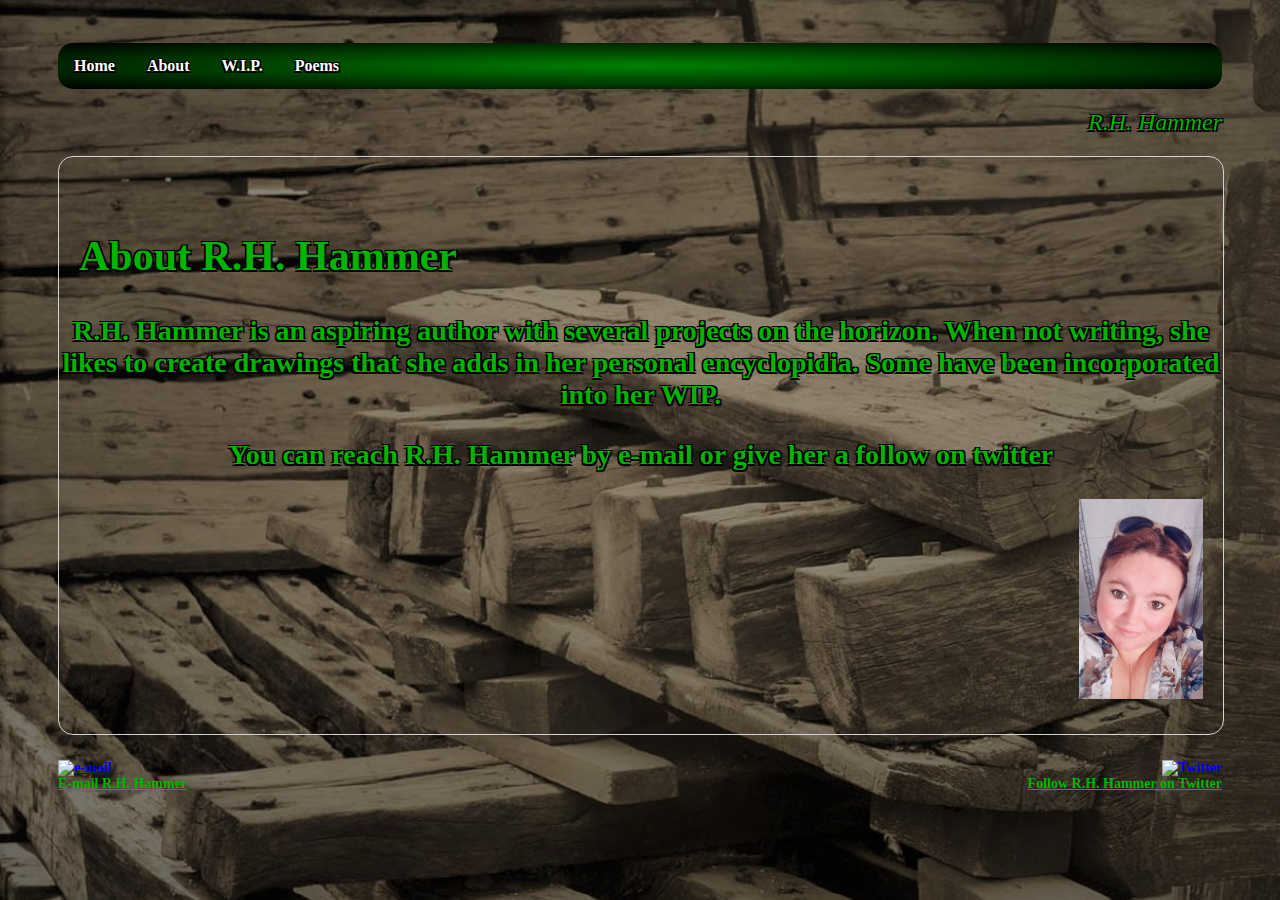
==== about.html @ b13fd41c "Add files via upload" ====
<!DOCTYPE html>

<html>

<!-- This is a comment that the browser will not display. -->
<head>
<link href="./header-menubar-footer.css" type="text/css" rel="stylesheet">
<link href="./about.css" type="text/css" rel="stylesheet">

    <title>R.H. Hammer, Author</title>

</head>

<body>

  <!--menu bar STARTS-->
  <div class="navbar">
    <a href="./index.html">Home</a>
    <a href="./about.html">About</a>
  <!--dropdown menu 1 STARTS-->
   <div class="dropdown">
    <button class="dropbtn">W.I.P.

          <!--WTF is this line for -->
          <i class="fa fa-caret-down"></i>
          <!--WTF is this line for -->

     </button>
     <div class="dropdown-content">
       <a href="./magic.html">Magic Amongst Us</a>
       <a href="./change.html">Change of a Lifetime</a>
       <a href="./reapers.html">Reapers</a>
       <a href="./poems-home.html">Poems</a>
     </div>
   </div>
   <!--dropdown menu 1 ENDS-->



    <a href="./poems-home.html">Poems</a>

     </div>
   </div>
    <!--dropdown menu 1 ENDS-->


  </div>
  <!-- menu bar ENDS -->



<h2 class="first_header">R.H. Hammer</h2>

<!-- first box STARTS -->



<div class="about-ramona">
  <h2 class="second_header">About R.H. Hammer</h2>
  <p class="introduction_text">R.H. Hammer is an aspiring author with
    several projects on the horizon. When not writing, she likes to create
    drawings that she adds in her personal encyclopidia. Some have been
    incorporated into her WIP.</p>
    <p class="new-contact">You can reach R.H. Hammer by e-mail or give her a follow on
     twitter</p>
 <img class="ramona_pic" src="./ramona2.jpg" alt="Ramona">

</div>

<!-- first box ENDS -->


<!-- Bottom of the page starts -->

<div class="Links">
  <left-box>
    <a href="mailto:RHHammerWrite@gmail.com"><img class="left-pic" src="C:\Users\Dynamar\Documents\Projects\Ramona's project\media\pictures\envelope.png" alt="e-mail"></a>
    </br>
    <a href="mailto:RHHammerWrite@gmail.com" class="external-link" target="_blank">E-mail R.H. Hammer</a>
  </left-box>

  <right-box>
    <a href="https://twitter.com/ramona_is_here" target="_blank"><img class="twitter_logo" src="C:\Users\Dynamar\Documents\Projects\Ramona's project\media\pictures\twitter_logo_bird.png" alt="Twitter">
    </br >
    <a href="https://twitter.com/ramona_is_here" class="external-link" target="_blank">Follow R.H. Hammer on Twitter</a>
  </right-box>
</div>

<!-- Bottom of the page ends -->

</body>

</html>
---- header-menubar-footer.css ----
html {
  background: url(background7.jpg) no-repeat center center fixed;
  -webkit-background-size: cover;
  -moz-background-size: cover;
  -o-background-size: cover;
  background-size: cover;
}

body {
  /* BACKGROUND COLOR STARTS */
  /*
  	/* Old browsers */
  /*  background: #141E30;
  	/* Chrome 10-25, Safari 5.1-6 */
  /*  background: -webkit-linear-gradient(-45deg, #35577D, #141E30);
  	/* W3C, IE 10+/ Edge, Firefox 16+, Chrome 26+, Opera 12+, Safari 7+ */
  /*  background: linear-gradient(-45deg, #35577D, #141E30);

  /*BACKGROUND COLOR ENDS */

  /*  background-image: url("background5.jpg");
    background-size: cover; */
  margin: 10;
  padding: 35px 50px;
  font-family: papyrus;
  font-size: 28px;
  /*color: #e8f0f1; */
  color:#00b300;
  font-weight: bolder;
  text-shadow: -1.5px -1.5px 0 #000, 1.5px -1.5px 0 #000, -1.5px 1.5px 0 #000,
  1.5px 1.5px 0 #000;
}
/* the above is for the general font stile, background that is to be
common for the entire web-page */

/* First top Line in the page*/

.first_header {
  font-family: "times new roman";
  text-align: right;
  font-weight: 400;
  font-style: italic;
  font-size: 24px;
}


/* DROPDOWN MENU and Bar STARTS*/

.navbar {
  overflow: hidden;
  /*color of the bar starts*/
  background: -moz-radial-gradient(center, ellipse cover, rgba(0,128,0,1) 0%, rgba(0,0,0,1) 100%); /* ff3.6+ */
background: -webkit-gradient(radial, center center, 0px, center center, 100%, color-stop(0%, rgba(0,128,0,1)), color-stop(100%, rgba(0,0,0,1))); /* safari4+,chrome */
background:-webkit-radial-gradient(center, ellipse cover, rgba(0,128,0,1) 0%, rgba(0,0,0,1) 100%); /* safari5.1+,chrome10+ */
background: -o-radial-gradient(center, ellipse cover, rgba(0,128,0,1) 0%, rgba(0,0,0,1) 100%); /* opera 11.10+ */
background: -ms-radial-gradient(center, ellipse cover, rgba(0,128,0,1) 0%, rgba(0,0,0,1) 100%); /* ie10+ */
background:radial-gradient(ellipse at center, rgba(0,128,0,1) 0%, rgba(0,0,0,1) 100%); /* w3c */
filter: progid:DXImageTransform.Microsoft.gradient( startColorstr='#008000', endColorstr='#000000',GradientType=1 ); /* ie6-9 */
/*color of the bar ENDS */
  border-radius: 15px;
  width: 100%;
  padding-left:
}

.navbar a {
    float: left;
    font-size: 16px;
    color: white;
    text-align: center;
    padding: 14px 16px;
    text-decoration: none;
}

.dropdown {
    float: left;
}

.navbar a {
  float:left;
}



.dropdown .dropbtn {
    font-size: 16px;
    border: none;
    outline: none;
    color: white;
    padding: 14px 16px;
    background-color: inherit;
    font-family: inherit;
    margin: 0;
    font-weight: bolder;
    text-shadow: -1.5px -1.5px 0 #000, 1.5px -1.5px 0 #000, -1.5px 1.5px 0 #000,
    1.5px 1.5px 0 #000;
}

.navbar a:hover, .dropdown:hover .dropbtn {
    background-color: white;
    color: #141E30;
    text-shadow: none;
}

.dropdown-content {
    display: none;
    position: absolute;
    background-color: rgba(0,0,0,0.5);
    min-width: 160px;
    box-shadow: 0px 8px 16px 0px rgba(0,0,0,0.2);
    z-index: 1;
    border-radius: 15px;
}

.dropdown-content a {
    float: none;
    color: #e8f0f1;
    padding: 12px 16px;
    text-decoration: none;
    display: block;
    text-align: left;
}

.dropdown-content a:hover {
    background-color: #ddd;
    border-radius: 15px;
}

.dropdown:hover .dropdown-content {
    display: block;
}

/* DROPDOWN Menu and Bar ENDS */

/* the levels of which one overides what, is the p or h1 elements such as p {}
 not needed any additional coding in html, class noted as .description HTML
 coded as class="description", then the id which is noted as #introduction HMTL coded as
 id="introduction" Above are the 'base elements, so it is easier to code commonly
 and to have the site to be 'uniform' */

/* Bottom of the page */

.Links {
  display: grid;
  grid-template-columns: repeat(2, 1fr);
  height: =100px;
  position: relative;

}

left-box {
  /*to see the border of your grid
    border: 2px solid black;
    */
    text-align: left;
    font-size: 14px;
    padding-top: 25px;
    text-shadow: none;

  }

  .twitter_logo {

    width: 64px;
    height: 58px;

  }

  .external-link {
    color: #00b300;
  }



right-box {

  /*to see the border of your grid
    border: 2px solid black;
    */
    text-align: right;
    font-size: 14px;
    padding-top: 25px;
    text-shadow: none;
  }

  .left-pic {

    width: 64px;
    height: 58px;

  }

  .external-link {
    color: #00b300;
  }

  /* Bottom of the page */
---- about.css ----
/* the levels of which one overides what, is the p or h1 elements such as p {}
 not needed any additional coding in html, class noted as .description HTML
 coded as class="description", then the id which is noted as #introduction HMTL coded as
 id="introduction" Above are the 'base elements, so it is easier to code commonly
 and to have the site to be 'uniform' */


/*First Box STARTS*/

.introduction {
  border: 1px solid LightGrey;
  padding: 40px 0px;
  position: relative;
  text-align: center;
  width: 100%;
  border-radius: 15px;
}

/* CSS can select HTML elements by their id attribute.
To select an id element, CSS prepends the id name with a hashtag (#).
For instance, if we wanted to select the HTML element, with an id= as in the
example above, it would look like the example above: */


.intro-books {
  text-align: left;
  color: white;
  text-decoration: none;
}

.intro-books li {
  list-style: none;

}

h3.intro-books, h2.intro-books{
  padding-left: 20px;
}

/*First Box ENDS*/

/* Second Box STARTS */

/*about ramona STARTS */
.about-ramona {
  border: 1px solid LightGrey;
  padding-top: 40px;
  position: relative;
  text-align: center;
  width: 100%;
  border-radius: 15px;
}

.second_header {
  text-align: left;
  padding-left: 20px;
}

.introduction_text p {
	text-align: center;

}

.new-contact {
  text-align: center;
}

.ramona_pic {
	display: block;
  margin-left: auto;
	height: 200px;
  padding-right: 20px;
  padding-bottom: 35px;

}

/*about ramona ENDS */

/* contact list STARTS */

.envelope-text {
    text-align: left;
    bottom: 200px;
    left: 15px;
    position: relative;
    z-index: 2;
}

.envelope {
  height: 70px;
  float: left;
  bottom: 215px;
  position: relative;
  padding-left: 20px;
  z-index: 3;
}

.twitter_pic {
  bottom: 215px;
  position: relative;
  padding-left: 20px;
	width: 64px;
	height: 58px;
  float: left;
}

.twitter-text {

}

.twitter-text-link {
  text-decoration:none;
  color: inherit;
  text-align: left;
  padding-top: 20px;
  text-decoration: none;
  bottom: 200px;
  left: 15px;
  position: relative;
}

/*Contact list ENDS*/

/*Second box ENDS*/
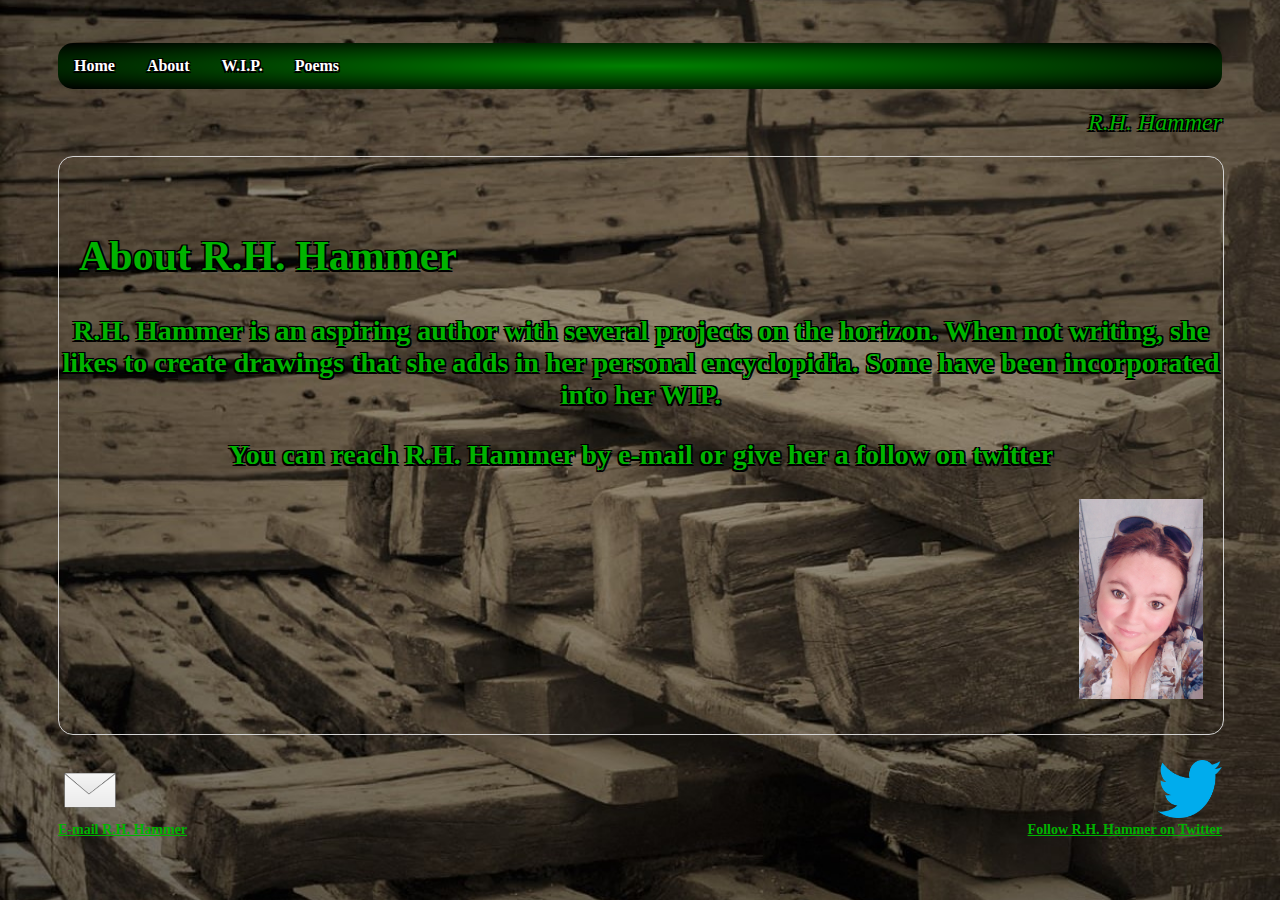
==== commit 9b1a332a: "Add files via upload" ====
--- a/about.html
+++ b/about.html
@@ -74,13 +74,13 @@
 
 <div class="Links">
   <left-box>
-    <a href="mailto:RHHammerWrite@gmail.com"><img class="left-pic" src="C:\Users\Dynamar\Documents\Projects\Ramona's project\media\pictures\envelope.png" alt="e-mail"></a>
+    <a href="mailto:RHHammerWrite@gmail.com"><img class="left-pic" src="./envelope.png" alt="e-mail"></a>
     </br>
     <a href="mailto:RHHammerWrite@gmail.com" class="external-link" target="_blank">E-mail R.H. Hammer</a>
   </left-box>
 
   <right-box>
-    <a href="https://twitter.com/ramona_is_here" target="_blank"><img class="twitter_logo" src="C:\Users\Dynamar\Documents\Projects\Ramona's project\media\pictures\twitter_logo_bird.png" alt="Twitter">
+    <a href="https://twitter.com/ramona_is_here" target="_blank"><img class="twitter_logo" src="./twitter_logo_bird.png" alt="Twitter">
     </br >
     <a href="https://twitter.com/ramona_is_here" class="external-link" target="_blank">Follow R.H. Hammer on Twitter</a>
   </right-box>
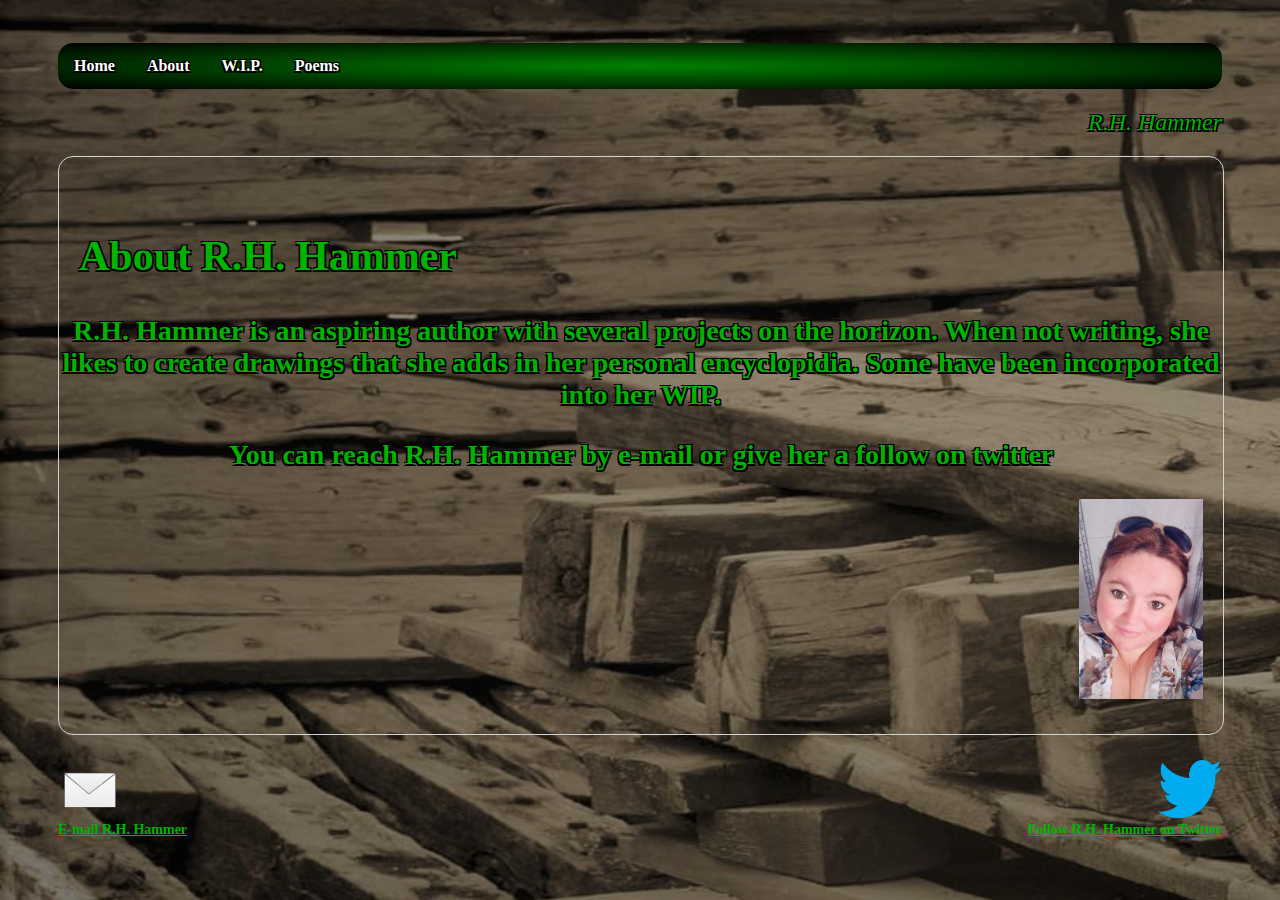
==== commit b28d04fd: "Update about.html" ====
--- a/about.html
+++ b/about.html
@@ -1,30 +1,18 @@
 <!DOCTYPE html>
 
 <html>
-
-<!-- This is a comment that the browser will not display. -->
 <head>
 <link href="./header-menubar-footer.css" type="text/css" rel="stylesheet">
 <link href="./about.css" type="text/css" rel="stylesheet">
-
     <title>R.H. Hammer, Author</title>
-
 </head>
-
 <body>
-
-  <!--menu bar STARTS-->
   <div class="navbar">
     <a href="./index.html">Home</a>
     <a href="./about.html">About</a>
-  <!--dropdown menu 1 STARTS-->
    <div class="dropdown">
     <button class="dropbtn">W.I.P.
-
-          <!--WTF is this line for -->
           <i class="fa fa-caret-down"></i>
-          <!--WTF is this line for -->
-
      </button>
      <div class="dropdown-content">
        <a href="./magic.html">Magic Amongst Us</a>
@@ -33,28 +21,11 @@
        <a href="./poems-home.html">Poems</a>
      </div>
    </div>
-   <!--dropdown menu 1 ENDS-->
-
-
-
     <a href="./poems-home.html">Poems</a>
-
      </div>
    </div>
-    <!--dropdown menu 1 ENDS-->
-
-
   </div>
-  <!-- menu bar ENDS -->
-
-
-
 <h2 class="first_header">R.H. Hammer</h2>
-
-<!-- first box STARTS -->
-
-
-
 <div class="about-ramona">
   <h2 class="second_header">About R.H. Hammer</h2>
   <p class="introduction_text">R.H. Hammer is an aspiring author with
@@ -64,14 +35,7 @@
     <p class="new-contact">You can reach R.H. Hammer by e-mail or give her a follow on
      twitter</p>
  <img class="ramona_pic" src="./ramona2.jpg" alt="Ramona">
-
 </div>
-
-<!-- first box ENDS -->
-
-
-<!-- Bottom of the page starts -->
-
 <div class="Links">
   <left-box>
     <a href="mailto:RHHammerWrite@gmail.com"><img class="left-pic" src="./envelope.png" alt="e-mail"></a>
@@ -80,14 +44,10 @@
   </left-box>
 
   <right-box>
-    <a href="https://twitter.com/ramona_is_here" target="_blank"><img class="twitter_logo" src="./twitter_logo_bird.png" alt="Twitter">
+    <a href="https://twitter.com/writers_legion" target="_blank"><img class="twitter_logo" src="./twitter_logo_bird.png" alt="Twitter">
     </br >
-    <a href="https://twitter.com/ramona_is_here" class="external-link" target="_blank">Follow R.H. Hammer on Twitter</a>
+    <a href="https://twitter.com/writers_legion" class="external-link" target="_blank">Follow R.H. Hammer on Twitter</a>
   </right-box>
 </div>
-
-<!-- Bottom of the page ends -->
-
 </body>
-
 </html>
--- a/header-menubar-footer.css
+++ b/header-menubar-footer.css
@@ -1,9 +1,7 @@
 html {
-  background: url(background7.jpg) no-repeat center center fixed;
-  -webkit-background-size: cover;
-  -moz-background-size: cover;
-  -o-background-size: cover;
-  background-size: cover;
+  background: url(background7.jpg);
+  background-repeat: repeat;
+  background-size: 1920px 1080px;
 }
 
 body {
--- a/about.css
+++ b/about.css
@@ -1,12 +1,3 @@
-/* the levels of which one overides what, is the p or h1 elements such as p {}
- not needed any additional coding in html, class noted as .description HTML
- coded as class="description", then the id which is noted as #introduction HMTL coded as
- id="introduction" Above are the 'base elements, so it is easier to code commonly
- and to have the site to be 'uniform' */
-
-
-/*First Box STARTS*/
-
 .introduction {
   border: 1px solid LightGrey;
   padding: 40px 0px;
@@ -15,33 +6,17 @@
   width: 100%;
   border-radius: 15px;
 }
-
-/* CSS can select HTML elements by their id attribute.
-To select an id element, CSS prepends the id name with a hashtag (#).
-For instance, if we wanted to select the HTML element, with an id= as in the
-example above, it would look like the example above: */
-
-
 .intro-books {
   text-align: left;
   color: white;
   text-decoration: none;
 }
-
 .intro-books li {
   list-style: none;
-
 }
-
 h3.intro-books, h2.intro-books{
   padding-left: 20px;
 }
-
-/*First Box ENDS*/
-
-/* Second Box STARTS */
-
-/*about ramona STARTS */
 .about-ramona {
   border: 1px solid LightGrey;
   padding-top: 40px;
@@ -50,34 +25,23 @@
   width: 100%;
   border-radius: 15px;
 }
-
 .second_header {
   text-align: left;
   padding-left: 20px;
 }
-
 .introduction_text p {
 	text-align: center;
-
 }
-
 .new-contact {
   text-align: center;
 }
-
 .ramona_pic {
 	display: block;
   margin-left: auto;
 	height: 200px;
   padding-right: 20px;
   padding-bottom: 35px;
-
 }
-
-/*about ramona ENDS */
-
-/* contact list STARTS */
-
 .envelope-text {
     text-align: left;
     bottom: 200px;
@@ -85,7 +49,6 @@
     position: relative;
     z-index: 2;
 }
-
 .envelope {
   height: 70px;
   float: left;
@@ -94,7 +57,6 @@
   padding-left: 20px;
   z-index: 3;
 }
-
 .twitter_pic {
   bottom: 215px;
   position: relative;
@@ -103,11 +65,8 @@
 	height: 58px;
   float: left;
 }
-
 .twitter-text {
-
 }
-
 .twitter-text-link {
   text-decoration:none;
   color: inherit;
@@ -118,7 +77,3 @@
   left: 15px;
   position: relative;
 }
-
-/*Contact list ENDS*/
-
-/*Second box ENDS*/
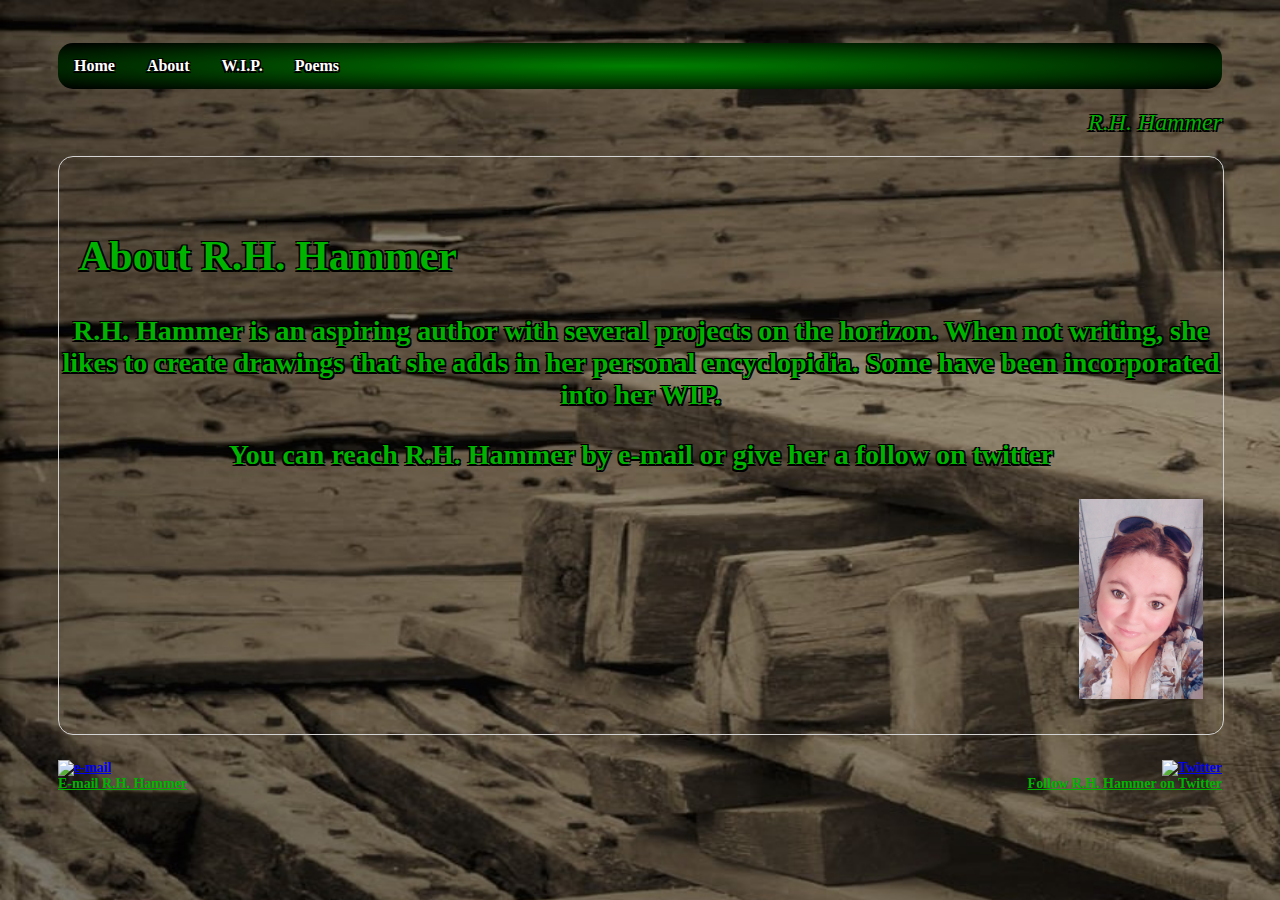
==== commit 37d7cfcb: "Update about.html" ====
--- a/about.html
+++ b/about.html
@@ -38,15 +38,14 @@
 </div>
 <div class="Links">
   <left-box>
-    <a href="mailto:RHHammerWrite@gmail.com"><img class="left-pic" src="./envelope.png" alt="e-mail"></a>
-    </br>
+    <a href="mailto:RHHammerWrite@gmail.com"><img class="left-pic" src="C:\Users\Dynamar\Documents\Projects\Ramona's project\media\pictures\envelope.png" alt="e-mail"></a>
+    </br >
     <a href="mailto:RHHammerWrite@gmail.com" class="external-link" target="_blank">E-mail R.H. Hammer</a>
   </left-box>
-
   <right-box>
-    <a href="https://twitter.com/writers_legion" target="_blank"><img class="twitter_logo" src="./twitter_logo_bird.png" alt="Twitter">
+    <a href="https://twitter.com/ramona_is_here" target="_blank"><img class="twitter_logo" src="C:\Users\Dynamar\Documents\Projects\Ramona's project\media\pictures\twitter_logo_bird.png" alt="Twitter"></a>
     </br >
-    <a href="https://twitter.com/writers_legion" class="external-link" target="_blank">Follow R.H. Hammer on Twitter</a>
+    <a href="https://twitter.com/ramona_is_here" class="external-link" target="_blank">Follow R.H. Hammer on Twitter</a>
   </right-box>
 </div>
 </body>
--- a/header-menubar-footer.css
+++ b/header-menubar-footer.css
@@ -3,22 +3,8 @@
   background-repeat: repeat;
   background-size: 1920px 1080px;
 }
-
 body {
-  /* BACKGROUND COLOR STARTS */
-  /*
-  	/* Old browsers */
-  /*  background: #141E30;
-  	/* Chrome 10-25, Safari 5.1-6 */
-  /*  background: -webkit-linear-gradient(-45deg, #35577D, #141E30);
-  	/* W3C, IE 10+/ Edge, Firefox 16+, Chrome 26+, Opera 12+, Safari 7+ */
-  /*  background: linear-gradient(-45deg, #35577D, #141E30);
-
-  /*BACKGROUND COLOR ENDS */
-
-  /*  background-image: url("background5.jpg");
-    background-size: cover; */
-  margin: 10;
+   margin: 10;
   padding: 35px 50px;
   font-family: papyrus;
   font-size: 28px;
@@ -28,11 +14,6 @@
   text-shadow: -1.5px -1.5px 0 #000, 1.5px -1.5px 0 #000, -1.5px 1.5px 0 #000,
   1.5px 1.5px 0 #000;
 }
-/* the above is for the general font stile, background that is to be
-common for the entire web-page */
-
-/* First top Line in the page*/
-
 .first_header {
   font-family: "times new roman";
   text-align: right;
@@ -40,10 +21,6 @@
   font-style: italic;
   font-size: 24px;
 }
-
-
-/* DROPDOWN MENU and Bar STARTS*/
-
 .navbar {
   overflow: hidden;
   /*color of the bar starts*/
@@ -59,7 +36,6 @@
   width: 100%;
   padding-left:
 }
-
 .navbar a {
     float: left;
     font-size: 16px;
@@ -68,17 +44,12 @@
     padding: 14px 16px;
     text-decoration: none;
 }
-
 .dropdown {
     float: left;
 }
-
 .navbar a {
   float:left;
 }
-
-
-
 .dropdown .dropbtn {
     font-size: 16px;
     border: none;
@@ -92,13 +63,11 @@
     text-shadow: -1.5px -1.5px 0 #000, 1.5px -1.5px 0 #000, -1.5px 1.5px 0 #000,
     1.5px 1.5px 0 #000;
 }
-
 .navbar a:hover, .dropdown:hover .dropbtn {
     background-color: white;
     color: #141E30;
     text-shadow: none;
 }
-
 .dropdown-content {
     display: none;
     position: absolute;
@@ -108,7 +77,6 @@
     z-index: 1;
     border-radius: 15px;
 }
-
 .dropdown-content a {
     float: none;
     color: #e8f0f1;
@@ -117,78 +85,42 @@
     display: block;
     text-align: left;
 }
-
 .dropdown-content a:hover {
     background-color: #ddd;
     border-radius: 15px;
 }
-
 .dropdown:hover .dropdown-content {
     display: block;
 }
-
-/* DROPDOWN Menu and Bar ENDS */
-
-/* the levels of which one overides what, is the p or h1 elements such as p {}
- not needed any additional coding in html, class noted as .description HTML
- coded as class="description", then the id which is noted as #introduction HMTL coded as
- id="introduction" Above are the 'base elements, so it is easier to code commonly
- and to have the site to be 'uniform' */
-
-/* Bottom of the page */
-
 .Links {
   display: grid;
   grid-template-columns: repeat(2, 1fr);
   height: =100px;
   position: relative;
-
 }
-
 left-box {
-  /*to see the border of your grid
-    border: 2px solid black;
-    */
     text-align: left;
     font-size: 14px;
     padding-top: 25px;
     text-shadow: none;
-
   }
-
   .twitter_logo {
-
     width: 64px;
     height: 58px;
-
   }
-
   .external-link {
     color: #00b300;
   }
-
-
-
 right-box {
-
-  /*to see the border of your grid
-    border: 2px solid black;
-    */
     text-align: right;
     font-size: 14px;
     padding-top: 25px;
     text-shadow: none;
   }
-
   .left-pic {
-
     width: 64px;
     height: 58px;
-
   }
-
   .external-link {
     color: #00b300;
   }
-
-  /* Bottom of the page */
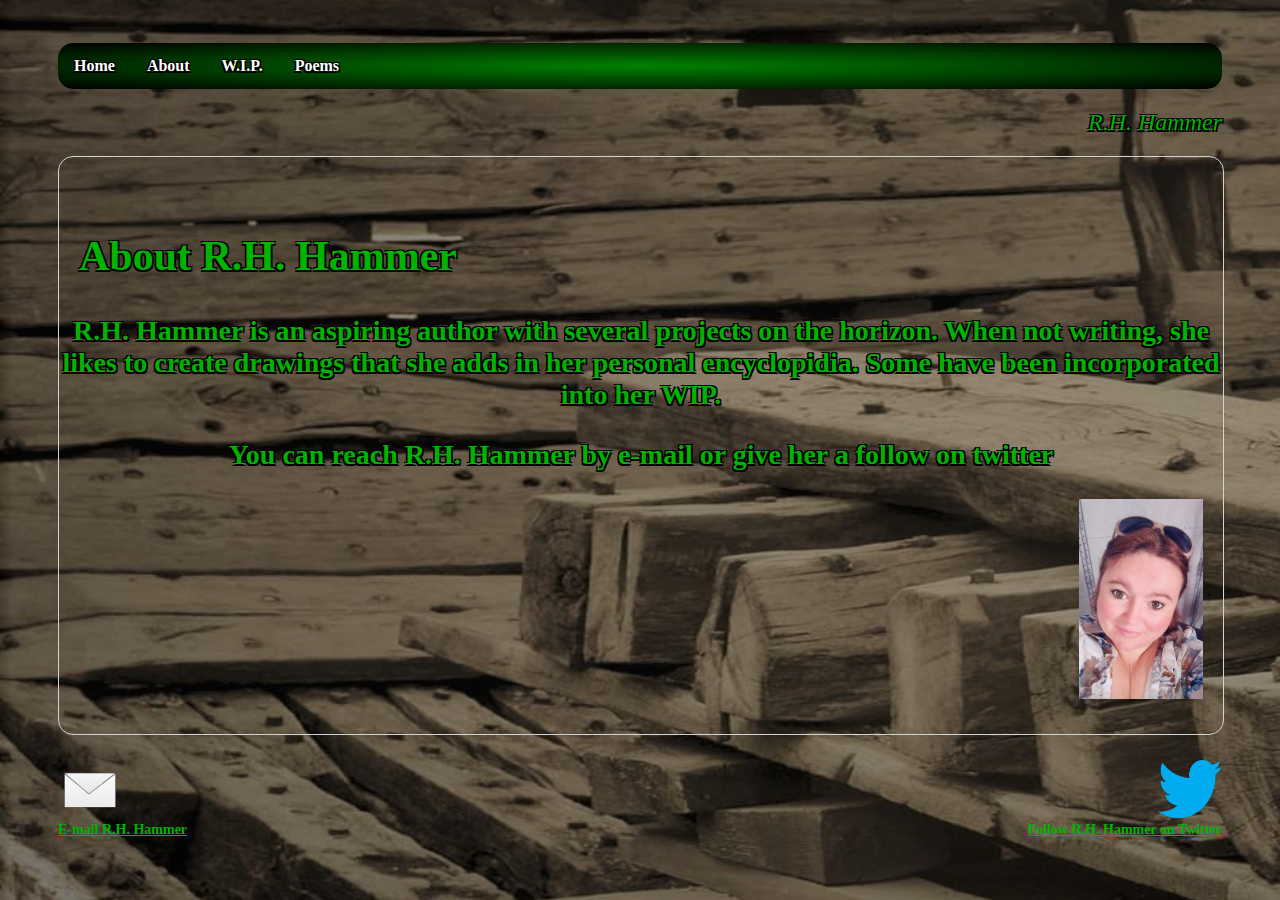
==== commit 55f3799a: "Update about.html" ====
--- a/about.html
+++ b/about.html
@@ -38,12 +38,12 @@
 </div>
 <div class="Links">
   <left-box>
-    <a href="mailto:RHHammerWrite@gmail.com"><img class="left-pic" src="C:\Users\Dynamar\Documents\Projects\Ramona's project\media\pictures\envelope.png" alt="e-mail"></a>
+    <a href="mailto:RHHammerWrite@gmail.com"><img class="left-pic" src="./envelope.png" alt="e-mail"></a>
     </br >
     <a href="mailto:RHHammerWrite@gmail.com" class="external-link" target="_blank">E-mail R.H. Hammer</a>
   </left-box>
   <right-box>
-    <a href="https://twitter.com/ramona_is_here" target="_blank"><img class="twitter_logo" src="C:\Users\Dynamar\Documents\Projects\Ramona's project\media\pictures\twitter_logo_bird.png" alt="Twitter"></a>
+    <a href="https://twitter.com/ramona_is_here" target="_blank"><img class="twitter_logo" src="./twitter_logo_bird.png" alt="Twitter"></a>
     </br >
     <a href="https://twitter.com/ramona_is_here" class="external-link" target="_blank">Follow R.H. Hammer on Twitter</a>
   </right-box>
